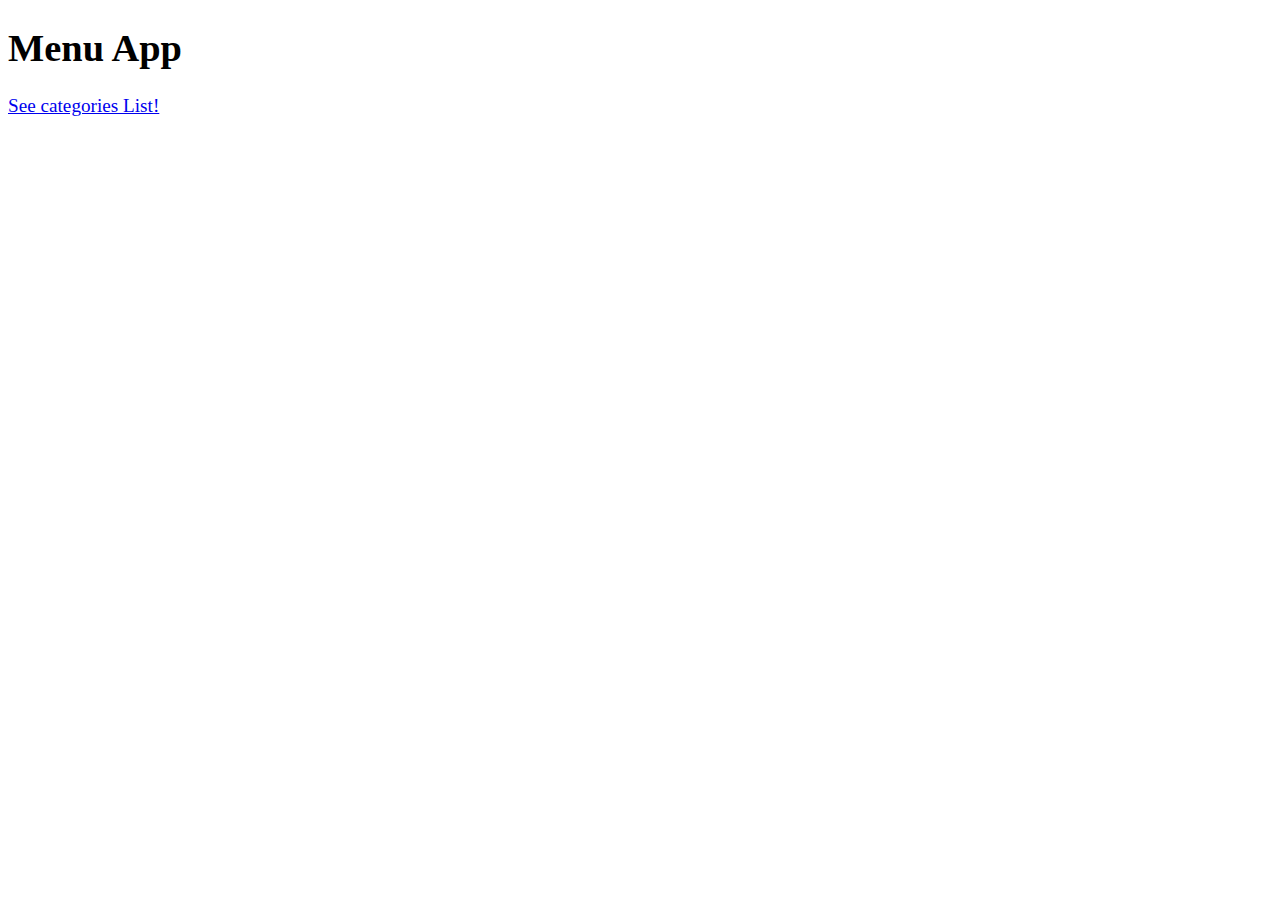
==== index.html @ 006467bf "Add files via upload" ====
<!DOCTYPE html>
<html ng-app='MenuApp'>
  <head>
    <meta charset="utf-8">
    <link rel="stylesheet" href="css/styles.css">
    <title>Menu App</title>
  </head>
    <h1>Menu App</h1>


    <ui-view></ui-view>

    <!-- Libraries -->
    <script src="lib/angular.min.js"></script>
    <script src="lib/angular-ui-router.min.js"></script>

    <!-- Modules -->
    <script src="src/menuapp/menuapp.module.js"></script>
	<script src="src/menuapp/data.module.js"></script>
	
    <!-- Routes -->
    <script src="src/routes.js"></script>

	<!-- Components -->
	<script src="src/menuapp/constants.js"></script>
	<script src="src/menuapp/categories.component.js"></script>
	<script src="src/menuapp/categories.controller.js"></script>
	<script src="src/menuapp/items.component.js"></script>
	<script src="src/menuapp/items.controller.js"></script>
	<script src="src/menuapp/menudata.service.js"></script>
	
  </body>
</html>
---- css/styles.css ----
body {
  font-size: 1.2em;
}

div.tabs > a, div.tabs > button {
  margin-right: 10px;
  font-size: 1.2em;
}

div.tabs {
  margin-bottom: 10px;
}

.activeTab {
  font-weight: bold;
}

li[ui-sref]:hover {
  display: inline-block;
  cursor: pointer;
  border: solid black 1px;
  padding-left: 5px;
  padding-right: 5px;
}
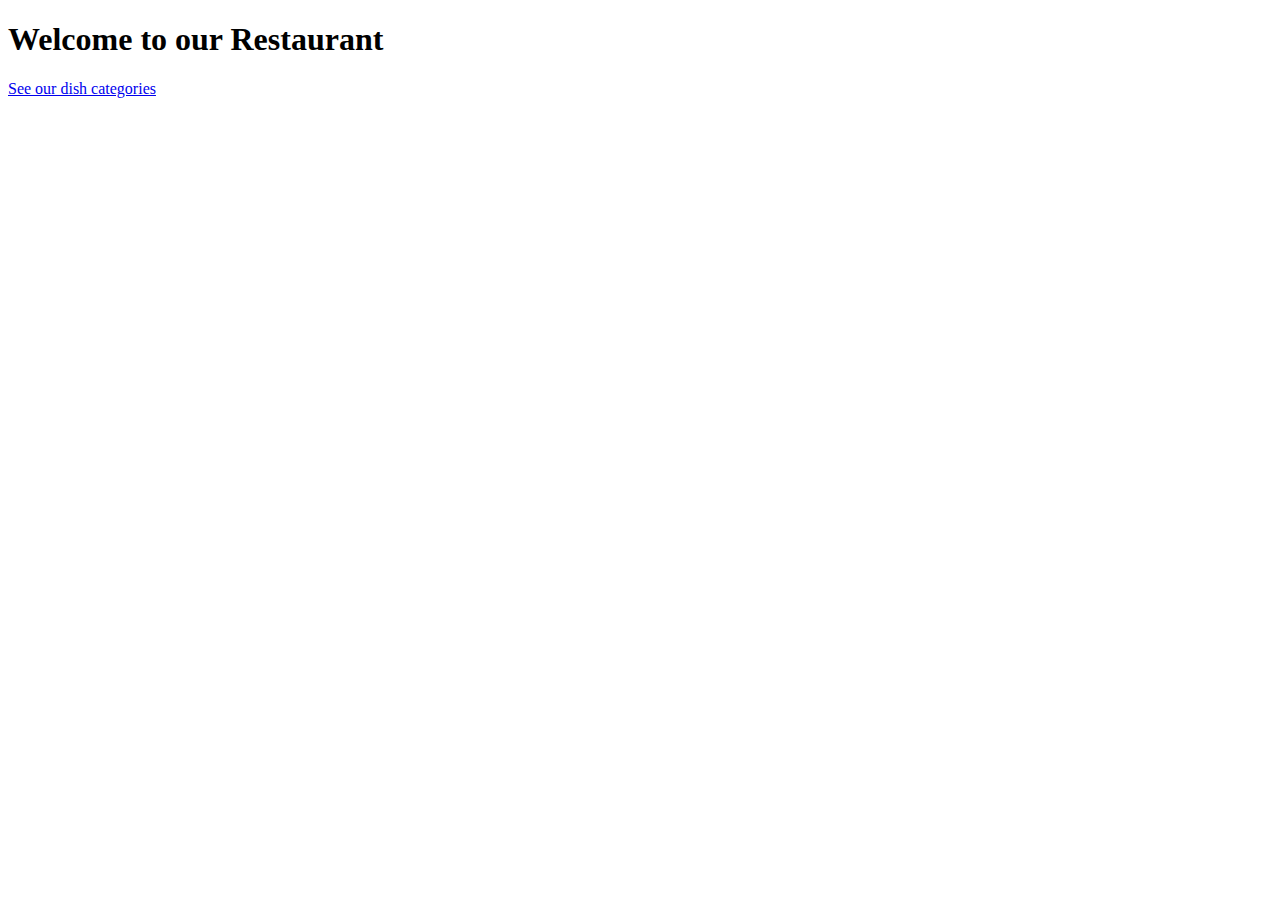
==== commit ad0995c9: "Add files via upload" ====
--- a/index.html
+++ b/index.html
@@ -1,33 +1,36 @@
 <!DOCTYPE html>
-<html ng-app='MenuApp'>
+<html lang="en" ng-app="MenuApp">
   <head>
     <meta charset="utf-8">
-    <link rel="stylesheet" href="css/styles.css">
-    <title>Menu App</title>
+    <title>menu detail view pair</title>
+    <link rel="stylesheet" href="/css/styles.css">
   </head>
-    <h1>Menu App</h1>
+  <body>
 
+    <h1>Welcome to our Restaurant</h1>
 
     <ui-view></ui-view>
 
-    <!-- Libraries -->
+    <!-- Libararies -->
     <script src="lib/angular.min.js"></script>
     <script src="lib/angular-ui-router.min.js"></script>
 
     <!-- Modules -->
-    <script src="src/menuapp/menuapp.module.js"></script>
-	<script src="src/menuapp/data.module.js"></script>
-	
+    <script src="src/menu/menuapp/menuapp.module.js"></script>
+    <script src="src/menu/data/data.module.js"></script>
+
     <!-- Routes -->
-    <script src="src/routes.js"></script>
+    <script src="src/menu/routes.js"></script>
 
-	<!-- Components -->
-	<script src="src/menuapp/constants.js"></script>
-	<script src="src/menuapp/categories.component.js"></script>
-	<script src="src/menuapp/categories.controller.js"></script>
-	<script src="src/menuapp/items.component.js"></script>
-	<script src="src/menuapp/items.controller.js"></script>
-	<script src="src/menuapp/menudata.service.js"></script>
-	
+    <!-- 'menuapp' module artifacts -->
+    <script src="src/menu/menuapp/categories.component.js"></script>
+    <script src="src/menu/menuapp/items.component.js"></script>
+    <script src="src/menu/menuapp/categories.controller.js"></script>
+    <script src="src/menu/menuapp/items.controller.js"></script>
+
+    <!-- 'data' module artifacts -->
+    <script src="src/menu/data/menudata.service.js"></script>
+
+
   </body>
 </html>
--- a/css/styles.css
+++ b/css/styles.css
@@ -1,24 +1,7 @@
-body {
-  font-size: 1.2em;
-}
-
-div.tabs > a, div.tabs > button {
-  margin-right: 10px;
-  font-size: 1.2em;
-}
-
-div.tabs {
-  margin-bottom: 10px;
-}
-
-.activeTab {
-  font-weight: bold;
-}
-
 li[ui-sref]:hover {
-  display: inline-block;
+  display: : inline-block;
   cursor: pointer;
   border: solid black 1px;
   padding-left: 5px;
   padding-right: 5px;
-}+}
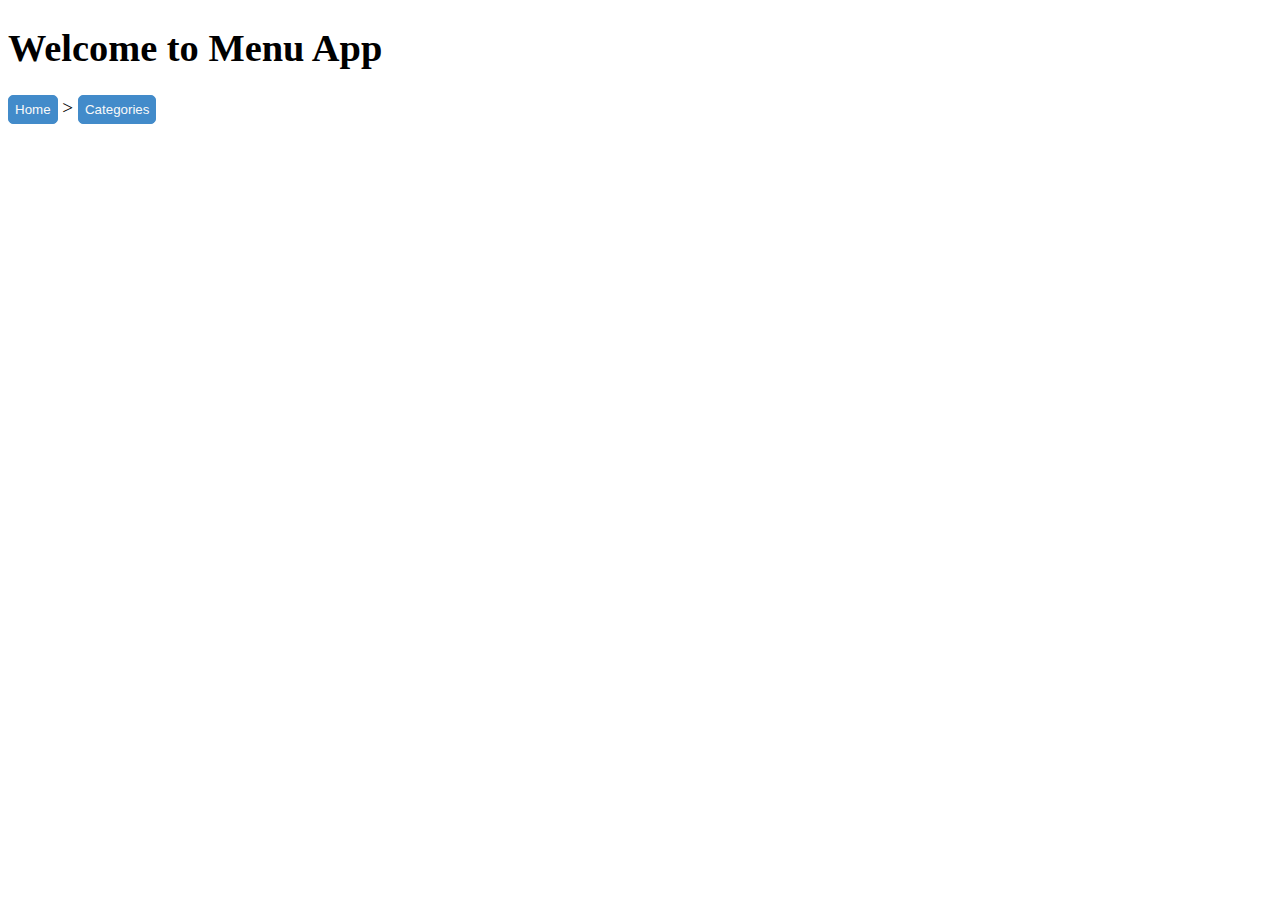
==== commit a050be7c: "Add files via upload" ====
--- a/index.html
+++ b/index.html
@@ -1,36 +1,32 @@
-<!DOCTYPE html>
-<html lang="en" ng-app="MenuApp">
-  <head>
-    <meta charset="utf-8">
-    <title>menu detail view pair</title>
-    <link rel="stylesheet" href="/css/styles.css">
-  </head>
-  <body>
-
-    <h1>Welcome to our Restaurant</h1>
-
-    <ui-view></ui-view>
-
-    <!-- Libararies -->
-    <script src="lib/angular.min.js"></script>
-    <script src="lib/angular-ui-router.min.js"></script>
-
-    <!-- Modules -->
-    <script src="src/menu/menuapp/menuapp.module.js"></script>
-    <script src="src/menu/data/data.module.js"></script>
-
-    <!-- Routes -->
-    <script src="src/menu/routes.js"></script>
-
-    <!-- 'menuapp' module artifacts -->
-    <script src="src/menu/menuapp/categories.component.js"></script>
-    <script src="src/menu/menuapp/items.component.js"></script>
-    <script src="src/menu/menuapp/categories.controller.js"></script>
-    <script src="src/menu/menuapp/items.controller.js"></script>
-
-    <!-- 'data' module artifacts -->
-    <script src="src/menu/data/menudata.service.js"></script>
-
-
-  </body>
-</html>
+<!DOCTYPE html>
+<html ng-app="MenuApp">
+  <head>
+    <meta charset="utf-8">
+    <link rel="stylesheet" href="css/styles.css">
+    <title>Menu App</title>
+  </head>
+  <body>
+    <h1>Welcome to Menu App</h1>
+
+    <ui-view></ui-view>
+
+    <!--Libraries-->
+    <script src="lib/angular.min.js"></script>
+    <script src="lib/angular-ui-router.min.js"></script>
+
+    <!--Modules-->
+    <script src="src/menuapp/menuapp.module.js"></script>
+    <script src="src/menuapp/data.module.js"></script>
+
+    <!-- Routes -->
+    <script src="src/routes.js"></script>
+
+    <!-- 'MenuApp' module artifacts -->
+    <script src="src/menuapp/categories.controller.js"></script>
+    <script src="src/menuapp/categories.component.js"></script>
+    <script src="src/menuapp/items.controller.js"></script>
+    <script src="src/menuapp/items.component.js"></script>
+    <script src="src/menuapp/menudata.service.js"></script>
+
+  </body>
+</html>
--- a/css/styles.css
+++ b/css/styles.css
@@ -1,7 +1,72 @@
-li[ui-sref]:hover {
-  display: : inline-block;
-  cursor: pointer;
-  border: solid black 1px;
-  padding-left: 5px;
-  padding-right: 5px;
+body {
+  font-size: 1.2em;
 }
+
+.error {
+  color: #cfa553;
+  font-weight: bold;
+  display: none;
+}
+
+.loading-icon {
+  position: absolute;
+  left: 50%;
+  top: 10px;
+}
+
+.buttonStyle {
+  border: 1px solid #428bca;
+  background: #428bca;
+  padding: 6px;
+  border-radius: 5px;
+  color: #f9f9f9;
+  text-decoration: none;
+}
+
+.buttonVisited {
+  border: 1px solid #5cb85c;
+  background: #5cb85c;
+  padding: 6px;
+  border-radius: 5px;
+  color: #f9f9f9;
+  text-decoration: none;
+  cursor: no-drop;
+}
+
+span.buttonVisited {
+  border: 1px solid #5cb85c;
+  background: #5cb85c;
+  padding: 4px;
+  border-radius: 5px;
+  color: #f9f9f9;
+}
+
+span.buttonVisited:nth-child(2) {
+  border: 1px solid #d9534f;
+  background: #d9534f;
+  padding: 4px;
+  border-radius: 5px;
+  color: #f9f9f9;
+}
+
+.thisItem {
+  border: 1px solid #5bc0de;
+  background: #5bc0de;
+  padding: 3px;
+  border-radius: 5px;
+  color: #f9f9f9;
+}
+
+a.buttonStyle {
+  border: 1px solid #428bca;*/
+  background: #428bca;
+  padding: 4px;
+  border-radius: 5px;
+  color: #f9f9f9;
+  text-decoration: none;
+}
+
+li {
+  list-style-type: none;
+  margin-bottom: 15px;
+}
